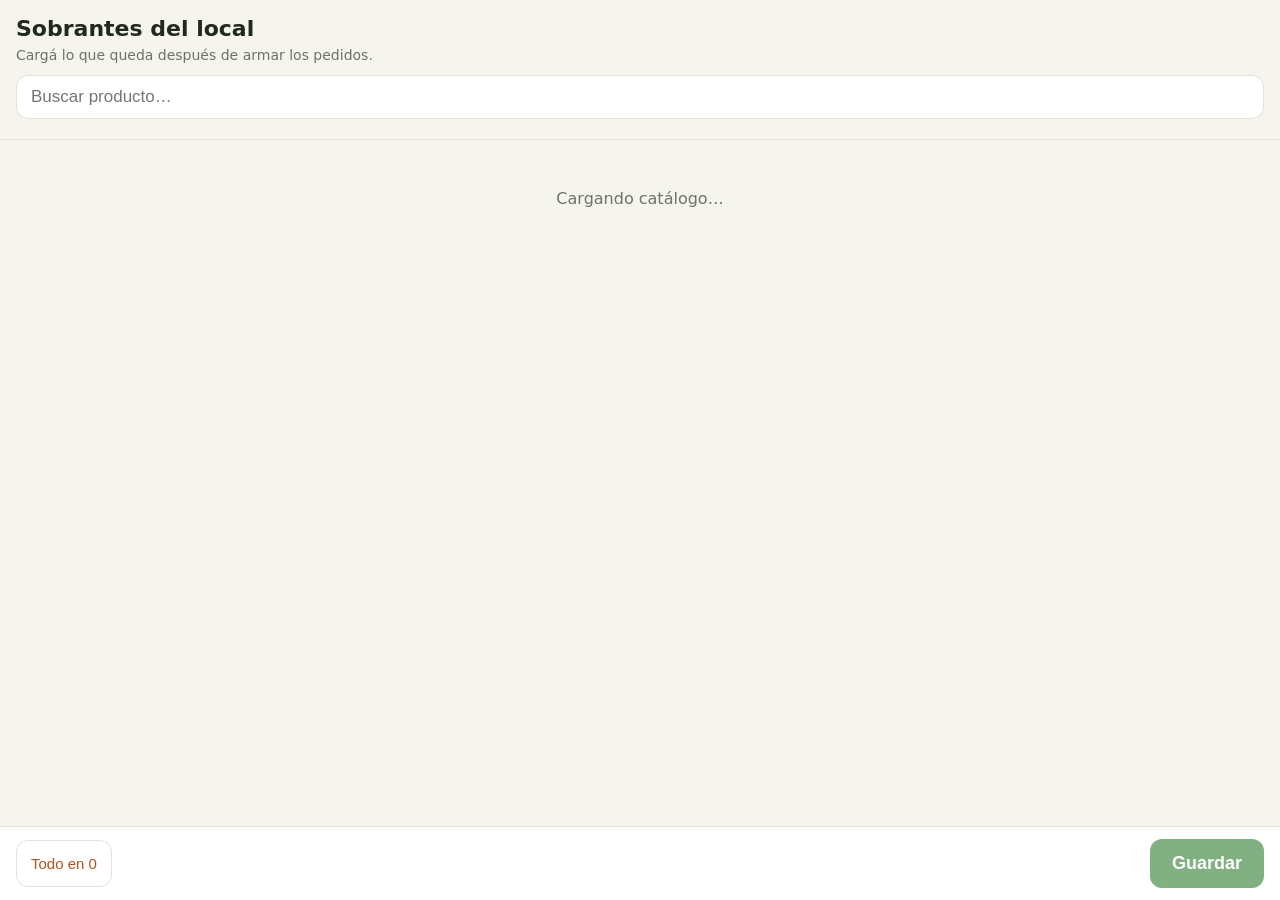
==== SobrantesPantalla.html @ a5b16b77 "Create SobrantesPantalla.html" ====
<!DOCTYPE html>
<html lang="es">
<head>
<base target="_top">
<meta charset="utf-8">
<style>
  :root {
    --bg: #f6f4ee; --card: #ffffff; --ink: #1f2a1c; --muted: #6b7466;
    --green: #2f7d32; --green-soft: #e3f1df; --line: #e4e1d8; --warn: #b4531a;
  }
  * { box-sizing: border-box; -webkit-tap-highlight-color: transparent; }
  body { margin: 0; background: var(--bg); color: var(--ink);
    font: 16px/1.35 system-ui, -apple-system, "Segoe UI", Roboto, sans-serif; }
  header { position: sticky; top: 0; z-index: 5; background: var(--bg);
    padding: 14px 16px 10px; border-bottom: 1px solid var(--line); }
  h1 { margin: 0 0 2px; font-size: 22px; }
  .sub { color: var(--muted); font-size: 14px; margin-bottom: 10px; }
  #buscar { width: 100%; font-size: 17px; padding: 11px 14px; border-radius: 12px;
    border: 1px solid var(--line); background: var(--card); }
  .chips { display: flex; gap: 8px; overflow-x: auto; padding-top: 10px; scrollbar-width: none; }
  .chip { flex: none; border: 1px solid var(--line); background: var(--card); color: var(--ink);
    border-radius: 999px; padding: 8px 14px; font-size: 15px; }
  .chip.on { background: var(--green); border-color: var(--green); color: #fff; }
  main { padding: 8px 16px 120px; max-width: 900px; margin: 0 auto; }
  .grupo { margin: 18px 0 6px; font-size: 13px; font-weight: 700; letter-spacing: .06em;
    text-transform: uppercase; color: var(--muted); }
  .fila { display: flex; align-items: center; gap: 10px; background: var(--card);
    border: 1px solid var(--line); border-radius: 14px; padding: 10px 10px 10px 14px; margin-bottom: 8px; }
  .fila.con { border-color: var(--green); background: var(--green-soft); }
  .emoji { font-size: 26px; width: 32px; text-align: center; }
  .nom { flex: 1; min-width: 0; }
  .nom b { display: block; font-size: 17px; font-weight: 600; }
  .nom span { color: var(--muted); font-size: 14px; }
  .ctrl { display: flex; align-items: center; gap: 6px; }
  .btn { width: 48px; height: 48px; border-radius: 12px; border: 1px solid var(--line);
    background: var(--bg); font-size: 26px; line-height: 1; color: var(--ink); }
  .btn:active { transform: scale(.95); }
  .num { width: 72px; height: 48px; text-align: center; font-size: 20px; font-weight: 600;
    border-radius: 12px; border: 1px solid var(--line); background: #fff; }
  footer { position: fixed; left: 0; right: 0; bottom: 0; background: var(--card);
    border-top: 1px solid var(--line); padding: 12px 16px; display: flex; gap: 10px; align-items: center; }
  #estado { flex: 1; font-size: 14px; color: var(--muted); }
  #guardar { background: var(--green); color: #fff; border: 0; border-radius: 12px;
    padding: 14px 22px; font-size: 18px; font-weight: 700; }
  #guardar:disabled { opacity: .6; }
  #cero { background: none; border: 1px solid var(--line); border-radius: 12px; padding: 14px 14px;
    font-size: 15px; color: var(--warn); }
  .vacio { text-align: center; color: var(--muted); padding: 40px 0; }
</style>
</head>
<body>
<header>
  <h1>Sobrantes del local</h1>
  <div class="sub">Cargá lo que queda después de armar los pedidos.</div>
  <input id="buscar" type="search" placeholder="Buscar producto…" autocomplete="off">
  <div class="chips" id="chips"></div>
</header>
<main id="lista"><div class="vacio">Cargando catálogo…</div></main>
<footer>
  <button id="cero">Todo en 0</button>
  <div id="estado"></div>
  <button id="guardar" disabled>Guardar</button>
</footer>

<script>
  // Categorías que se cuentan como sobrante (lo fresco que se compra seguido).
  var CATS = [
    { id: 'frutas', label: 'Frutas' },
    { id: 'verduras', label: 'Verduras' },
    { id: 'otros', label: 'Hierbas y otros' },
    { id: 'huevos', label: 'Huevos' },
    { id: 'listos-consumir', label: 'Envasados' },
    { id: 'sal-marina', label: 'Sales' }
  ];
  var TOKEN = <?!= JSON.stringify(token) ?>;
  var CATALOGO_URL = 'https://tuhuerta24.github.io/TuHuerta/products-data.js?v=' + Date.now();

  var productos = [];   // {key, producto, unidad, label, step, emoji, cat}
  var cantidades = {};  // key → número
  var filtro = 'todo', texto = '', cambios = false;

  // Cómo se carga cada unidad del catálogo.
  function unidadDeCarga(unit) {
    var u = String(unit || '').trim();
    if (u === 'kg' || u === '1/2 kg' || u === '½ kg' || u === '1 kg') return { unidad: 'kg', label: 'kg', step: 0.5 };
    if (u === 'c/u') return { unidad: 'c/u', label: 'unidades', step: 1 };
    if (u === 'atado') return { unidad: 'atado', label: 'atados', step: 1 };
    if (u === 'bolsa') return { unidad: 'bolsa', label: 'bolsas', step: 1 };
    if (u === 'paquete') return { unidad: 'paquete', label: 'paquetes', step: 1 };
    if (/^maple/.test(u)) return { unidad: u, label: u.replace('maple', 'maples de').replace(' u', ''), step: 1 };
    if (/^\d+\s*g$/.test(u)) return { unidad: u, label: 'paquetes de ' + u, step: 1 };
    return { unidad: u, label: u, step: 1 };
  }

  function armarProductos() {
    var vistos = {};
    DEFAULT_PRODUCTS.forEach(function (p) {
      if (!CATS.some(function (c) { return c.id === p.cat; })) return;
      var units = p.variants ? p.variants.map(function (v) { return v.unit; }) : [p.unit];
      units.forEach(function (unit) {
        var u = unidadDeCarga(unit);
        var key = p.name + '|' + u.unidad;
        if (vistos[key]) return;
        vistos[key] = true;
        productos.push({ key: key, producto: p.name, unidad: u.unidad, label: u.label,
          step: u.step, emoji: p.emoji || '•', cat: p.cat });
      });
    });
  }

  function fmt(n) { return (Math.round(n * 100) / 100).toString().replace('.', ','); }

  function pintarChips() {
    var opts = [{ id: 'todo', label: 'Todo' }].concat(CATS, [{ id: 'con', label: 'Con sobrante' }]);
    document.getElementById('chips').innerHTML = opts.map(function (o) {
      return '<button class="chip' + (filtro === o.id ? ' on' : '') + '" data-f="' + o.id + '">' + o.label + '</button>';
    }).join('');
  }

  function pintarLista() {
    var t = texto.toLowerCase();
    var html = '';
    CATS.forEach(function (c) {
      if (filtro !== 'todo' && filtro !== 'con' && filtro !== c.id) return;
      var items = productos.filter(function (p) {
        if (p.cat !== c.id) return false;
        if (filtro === 'con' && !(cantidades[p.key] > 0)) return false;
        return !t || p.producto.toLowerCase().indexOf(t) >= 0;
      });
      if (!items.length) return;
      html += '<div class="grupo">' + c.label + '</div>';
      items.forEach(function (p) {
        var q = cantidades[p.key] || 0;
        html += '<div class="fila' + (q > 0 ? ' con' : '') + '" data-k="' + encodeURIComponent(p.key) + '">' +
          '<div class="emoji">' + p.emoji + '</div>' +
          '<div class="nom"><b>' + p.producto + '</b><span>' + p.label + '</span></div>' +
          '<div class="ctrl"><button class="btn" data-d="-1">−</button>' +
          '<input class="num" inputmode="decimal" value="' + (q ? fmt(q) : '') + '" placeholder="0">' +
          '<button class="btn" data-d="1">+</button></div></div>';
      });
    });
    document.getElementById('lista').innerHTML = html || '<div class="vacio">No hay productos para mostrar.</div>';
  }

  function porKey(k) { return productos.filter(function (p) { return p.key === k; })[0]; }

  function marcarCambios() {
    cambios = true;
    var n = Object.keys(cantidades).filter(function (k) { return cantidades[k] > 0; }).length;
    document.getElementById('estado').textContent = n + ' productos con sobrante · sin guardar';
    document.getElementById('guardar').disabled = false;
  }

  document.getElementById('lista').addEventListener('click', function (e) {
    var b = e.target.closest('.btn'); if (!b) return;
    var fila = b.closest('.fila'), k = decodeURIComponent(fila.dataset.k), p = porKey(k);
    var q = Math.max(0, (cantidades[k] || 0) + Number(b.dataset.d) * p.step);
    cantidades[k] = q;
    fila.querySelector('.num').value = q ? fmt(q) : '';
    fila.classList.toggle('con', q > 0);
    marcarCambios();
  });

  document.getElementById('lista').addEventListener('change', function (e) {
    if (!e.target.classList.contains('num')) return;
    var fila = e.target.closest('.fila'), k = decodeURIComponent(fila.dataset.k);
    var q = parseFloat(String(e.target.value).replace(',', '.'));
    q = isNaN(q) || q < 0 ? 0 : q;
    cantidades[k] = q;
    e.target.value = q ? fmt(q) : '';
    fila.classList.toggle('con', q > 0);
    marcarCambios();
  });

  document.getElementById('chips').addEventListener('click', function (e) {
    var c = e.target.closest('.chip'); if (!c) return;
    filtro = c.dataset.f; pintarChips(); pintarLista();
  });

  document.getElementById('buscar').addEventListener('input', function (e) {
    texto = e.target.value; pintarLista();
  });

  document.getElementById('cero').addEventListener('click', function () {
    if (!confirm('¿Poner todos los sobrantes en 0?')) return;
    cantidades = {}; pintarLista(); marcarCambios();
  });

  document.getElementById('guardar').addEventListener('click', function () {
    var btn = this;
    var items = productos.filter(function (p) { return cantidades[p.key] > 0; })
      .map(function (p) { return { producto: p.producto, unidad: p.unidad, cantidad: cantidades[p.key] }; });
    btn.disabled = true; btn.textContent = 'Guardando…';
    google.script.run
      .withSuccessHandler(function (r) {
        cambios = false; btn.textContent = 'Guardar';
        document.getElementById('estado').textContent = '✓ Guardado ' + r.actualizado + ' · ' + r.guardados + ' productos';
      })
      .withFailureHandler(function (err) {
        btn.disabled = false; btn.textContent = 'Guardar';
        document.getElementById('estado').textContent = '⚠ No se pudo guardar: ' + err.message;
      })
      .guardarSobrantes(TOKEN, items);
  });

  window.addEventListener('beforeunload', function (e) { if (cambios) { e.preventDefault(); e.returnValue = ''; } });

  // Carga el catálogo publicado en la web (así siempre coincide con lo que se vende).
  var s = document.createElement('script');
  s.src = CATALOGO_URL;
  s.onload = function () {
    armarProductos(); pintarChips(); pintarLista();
    google.script.run.withSuccessHandler(function (r) {
      (r.items || []).forEach(function (it) { cantidades[it.producto + '|' + it.unidad] = it.cantidad; });
      document.getElementById('estado').textContent = r.actualizado ? 'Última carga: ' + r.actualizado : 'Todavía no hay sobrantes cargados';
      pintarLista();
    }).getSobrantes(TOKEN);
  };
  s.onerror = function () {
    document.getElementById('lista').innerHTML = '<div class="vacio">No se pudo cargar el catálogo. Revisá la conexión y recargá.</div>';
  };
  document.head.appendChild(s);
</script>
</body>
</html>
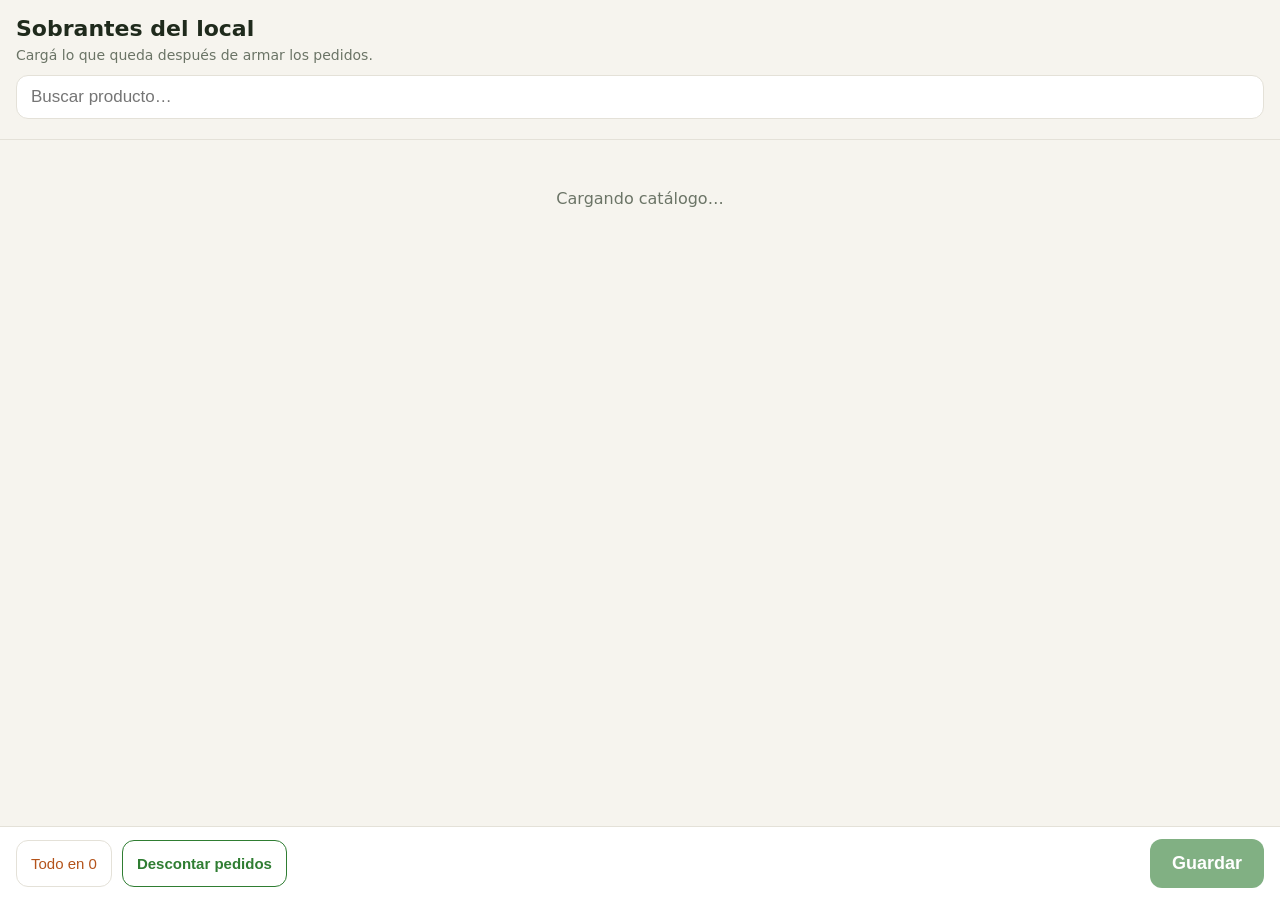
==== commit 1513ce84: "Update SobrantesPantalla.html" ====
--- a/SobrantesPantalla.html
+++ b/SobrantesPantalla.html
@@ -46,6 +46,28 @@
   #cero { background: none; border: 1px solid var(--line); border-radius: 12px; padding: 14px 14px;
     font-size: 15px; color: var(--warn); }
   .vacio { text-align: center; color: var(--muted); padding: 40px 0; }
+  .seg { display: inline-flex; margin-top: 4px; border: 1px solid var(--line); border-radius: 999px; overflow: hidden; }
+  .seg button { border: 0; background: #fff; color: var(--muted); font-size: 14px; padding: 5px 12px; }
+  .seg button.on { background: var(--green); color: #fff; }
+  .extra { display: block; margin-top: 3px; font-size: 13px; color: var(--green); }
+  #descontar { background: var(--card); border: 1px solid var(--green); color: var(--green); border-radius: 12px;
+    padding: 14px 14px; font-size: 15px; font-weight: 600; }
+  .modal { position: fixed; inset: 0; background: rgba(0,0,0,.45); display: none; align-items: center;
+    justify-content: center; z-index: 20; padding: 16px; }
+  .modal.on { display: flex; }
+  .caja { background: var(--card); border-radius: 16px; width: 100%; max-width: 520px; max-height: 85vh;
+    display: flex; flex-direction: column; overflow: hidden; }
+  .caja h2 { margin: 0; padding: 16px 16px 4px; font-size: 20px; }
+  .caja .ayuda { padding: 0 16px 10px; color: var(--muted); font-size: 14px; }
+  .caja .peds { overflow-y: auto; padding: 0 16px; }
+  .ped { display: flex; align-items: center; gap: 12px; padding: 12px 0; border-top: 1px solid var(--line); font-size: 16px; }
+  .ped input { width: 24px; height: 24px; accent-color: var(--green); }
+  .ped small { display: block; color: var(--muted); font-size: 13px; }
+  .ped.hecho { opacity: .5; }
+  .caja .pie { display: flex; gap: 10px; justify-content: flex-end; padding: 12px 16px; border-top: 1px solid var(--line); }
+  .caja .pie button { border-radius: 12px; padding: 12px 18px; font-size: 16px; border: 1px solid var(--line); background: #fff; }
+  .caja .pie .ok { background: var(--green); border-color: var(--green); color: #fff; font-weight: 700; }
+  .nom .mayor { display: block; margin-top: 3px; font-size: 13px; font-weight: 600; color: #b3261e; }
 </style>
 </head>
 <body>
@@ -58,9 +80,18 @@
 <main id="lista"><div class="vacio">Cargando catálogo…</div></main>
 <footer>
   <button id="cero">Todo en 0</button>
+  <button id="descontar">Descontar pedidos</button>
   <div id="estado"></div>
   <button id="guardar" disabled>Guardar</button>
 </footer>
+<div class="modal" id="modal">
+  <div class="caja">
+    <h2>Descontar pedidos armados</h2>
+    <div class="ayuda">Marcá los pedidos que ya armaste: lo que llevan se resta del stock. Los agendados para otro día dejalos sin marcar.</div>
+    <div class="peds" id="peds"></div>
+    <div class="pie"><button id="cancelarDesc">Cancelar</button><button class="ok" id="confirmarDesc">Descontar</button></div>
+  </div>
+</div>
 
 <script>
   // Categorías que se cuentan como sobrante (lo fresco que se compra seguido).
@@ -70,19 +101,93 @@
     { id: 'otros', label: 'Hierbas y otros' },
     { id: 'huevos', label: 'Huevos' },
     { id: 'listos-consumir', label: 'Envasados' },
+    { id: 'terra-verde', label: 'Terra Verde' },
     { id: 'sal-marina', label: 'Sales' }
   ];
+  // Cómo viene cada producto por mayor (se muestra en rojo al lado del nombre).
+  var MAYOR = {
+    'Banana': 'cajón 20 kg',
+    'Banana Ecuador': 'por unidad',
+    'Manzana Roja': 'cajón 18 kg o plancha 9 kg',
+    'Manzana Verde': 'plancha 9 kg',
+    'Manzana Pink Lady': 'plancha 9 kg',
+    'Naranja': 'cajón 18 kg',
+    'Limón': 'cajón 18 kg',
+    'Mandarina': 'cajón 20 kg',
+    'Palta': '60 unidades',
+    'Pera': 'plancha 9 kg',
+    'Durazno': 'plancha 8 kg',
+    'Ciruela Blue Oxi Dream': '5 kg',
+    'Pomelo Rosado': 'por unidad',
+    'Kiwi': 'cajón 10 kg',
+    'Lima': 'por unidad',
+    'Ananá': 'por unidad',
+    'Frutilla': 'plancha M 3,5 kg',
+    'Mango': 'por unidad',
+    'Arándanos': '12 unidades',
+    'Melón': 'por unidad',
+    'Uva Blanca sin Semilla': '8 kg o 5 kg',
+    // Verduras
+    'Ajo': 'bolsa 18',
+    'Acelga': 'cajón 12 o por unidad',
+    'Apio': 'por atado',
+    'Albahaca': 'por unidad',
+    'Boniato Criollo': 'por unidad',
+    'Boniato Zanahoria': 'cajón 18 kg',
+    'Brócoli': '12 unidades',
+    'Berenjena': 'plancha 5-6 kg',
+    'Cebolla': 'bolsa 18 kg',
+    'Cebolla Colorada': 'bolsa 18 kg',
+    'Cebolla de Verdeo': 'por atado',
+    'Calabacín': 'bolsa 18 kg',
+    'Choclo': '6 o 12 unidades',
+    'Tomate Cherry': 'plancha 8 kg',
+    'Chaucha': 'plancha 4 kg',
+    'Coliflor': 'por unidad',
+    'Espinaca': 'cajón 12',
+    'Hongos Champignon': 'bandeja 200 g o 1 kg',
+    'Jengibre': 'por unidad',
+    'Lechuga': 'cajón 12',
+    'Lechuga Crespa': 'cajón 12',
+    'Morrón Rojo': 'cajón 10 kg',
+    'Morrón Verde': 'por unidad',
+    'Morrón Amarillo': 'por unidad',
+    'Nabo': 'por unidad',
+    'Nabo (Atado 6-7u)': 'por unidad',
+    'Papa': 'bolsa 22 kg',
+    'Papín': 'bolsa 20 kg',
+    'Puerro': 'atado 6 unidades',
+    'Pepino': 'plancha 8 kg',
+    'Perejil': 'por atado',
+    'Remolacha': 'por atado',
+    'Rúcula': 'por unidad',
+    'Repollo': 'por unidad',
+    'Repollo Colorado': 'por unidad',
+    'Rabanito': 'por unidad',
+    'Tomate': '9 kg',
+    'Tomate Perita': '9 kg',
+    'Zapallo Cabutiá': 'bolsa 18 kg',
+    'Zapallito': 'cajón 18 kg',
+    'Zanahoria': 'bolsa 18 kg',
+    'Zucchini': 'plancha 7 kg'
+  };
+  // Estas categorías se compran todas por unidad.
+  var CATS_POR_UNIDAD = ['otros', 'huevos', 'listos-consumir', 'terra-verde', 'sal-marina'];
+  function mayorDe(p) { return MAYOR[p.producto] || (CATS_POR_UNIDAD.indexOf(p.cat) >= 0 ? 'por unidad' : ''); }
   var TOKEN = <?!= JSON.stringify(token) ?>;
   var CATALOGO_URL = 'https://tuhuerta24.github.io/TuHuerta/products-data.js?v=' + Date.now();
 
   var productos = [];   // {key, producto, unidad, label, step, emoji, cat}
   var cantidades = {};  // key → número
+  var modo = {};        // key → 'u' cuando la fila está cargando por unidades
   var filtro = 'todo', texto = '', cambios = false;
 
   // Cómo se carga cada unidad del catálogo.
-  function unidadDeCarga(unit) {
+  function unidadDeCarga(unit, cat) {
     var u = String(unit || '').trim();
-    if (u === 'kg' || u === '1/2 kg' || u === '½ kg' || u === '1 kg') return { unidad: 'kg', label: 'kg', step: 0.5 };
+    // Terra Verde se cuenta por envase (botella / paquete), no por peso.
+    if (cat === 'terra-verde') return { unidad: u, label: 'unidades de ' + u, step: 1 };
+    if (u === 'kg' || u === '1/2 kg' || u === '½ kg' || /^\d+\s*kg$/.test(u)) return { unidad: 'kg', label: 'kg', step: 0.5 };
     if (u === 'c/u') return { unidad: 'c/u', label: 'unidades', step: 1 };
     if (u === 'atado') return { unidad: 'atado', label: 'atados', step: 1 };
     if (u === 'bolsa') return { unidad: 'bolsa', label: 'bolsas', step: 1 };
@@ -95,18 +200,33 @@
   function armarProductos() {
     var vistos = {};
     DEFAULT_PRODUCTS.forEach(function (p) {
-      if (!CATS.some(function (c) { return c.id === p.cat; })) return;
+      var cat = p.cat;
+      // De las ofertas solo entran las que no son un pack de otro producto (ej. Papín).
+      if (cat === 'ofertas') { if (p.parentId) return; cat = 'verduras'; }
+      if (!CATS.some(function (c) { return c.id === cat; })) return;
       var units = p.variants ? p.variants.map(function (v) { return v.unit; }) : [p.unit];
       units.forEach(function (unit) {
-        var u = unidadDeCarga(unit);
+        var u = unidadDeCarga(unit, cat);
         var key = p.name + '|' + u.unidad;
         if (vistos[key]) return;
         vistos[key] = true;
-        productos.push({ key: key, producto: p.name, unidad: u.unidad, label: u.label,
-          step: u.step, emoji: p.emoji || '•', cat: p.cat });
+        var item = { key: key, producto: p.name, unidad: u.unidad, label: u.label,
+          step: u.step, emoji: p.emoji || '•', cat: cat };
+        // Frutas y verduras por peso también se piden por unidad (ej. morrones):
+        // se pueden cargar en kg, en unidades, o las dos cosas.
+        if (u.unidad === 'kg' && (cat === 'frutas' || cat === 'verduras')) {
+          item.alt = { key: p.name + '|unidad', unidad: 'unidad', label: 'unidades', step: 1 };
+        }
+        productos.push(item);
       });
     });
   }
+
+  function activa(p) { return (p.alt && modo[p.key] === 'u') ? p.alt : p; }
+  function tieneSobrante(p) { return cantidades[p.key] > 0 || !!(p.alt && cantidades[p.alt.key] > 0); }
+
+  // Para buscar sin importar tildes ni mayúsculas ("limon" encuentra "Limón").
+  function sinTilde(s) { return String(s || '').normalize('NFD').replace(/[\u0300-\u036f]/g, '').toLowerCase().trim(); }
 
   function fmt(n) { return (Math.round(n * 100) / 100).toString().replace('.', ','); }
 
@@ -118,22 +238,32 @@
   }
 
   function pintarLista() {
-    var t = texto.toLowerCase();
+    var t = sinTilde(texto);
     var html = '';
     CATS.forEach(function (c) {
       if (filtro !== 'todo' && filtro !== 'con' && filtro !== c.id) return;
       var items = productos.filter(function (p) {
         if (p.cat !== c.id) return false;
-        if (filtro === 'con' && !(cantidades[p.key] > 0)) return false;
-        return !t || p.producto.toLowerCase().indexOf(t) >= 0;
+        if (filtro === 'con' && !tieneSobrante(p)) return false;
+        return !t || sinTilde(p.producto).indexOf(t) >= 0;
       });
       if (!items.length) return;
       html += '<div class="grupo">' + c.label + '</div>';
       items.forEach(function (p) {
-        var q = cantidades[p.key] || 0;
-        html += '<div class="fila' + (q > 0 ? ' con' : '') + '" data-k="' + encodeURIComponent(p.key) + '">' +
+        var a = activa(p);
+        var q = cantidades[a.key] || 0;
+        var unidadHtml = '<span>' + p.label + '</span>';
+        if (p.alt) {
+          var otra = a === p ? p.alt : p;
+          var qo = cantidades[otra.key] || 0;
+          unidadHtml = '<span class="seg"><button data-m="kg"' + (a === p ? ' class="on"' : '') + '>kg</button>' +
+            '<button data-m="u"' + (a !== p ? ' class="on"' : '') + '>unidades</button></span>' +
+            (qo > 0 ? '<span class="extra">+ ' + fmt(qo) + ' ' + otra.label + '</span>' : '');
+        }
+        html += '<div class="fila' + (tieneSobrante(p) ? ' con' : '') + '" data-k="' + encodeURIComponent(p.key) + '">' +
           '<div class="emoji">' + p.emoji + '</div>' +
-          '<div class="nom"><b>' + p.producto + '</b><span>' + p.label + '</span></div>' +
+          '<div class="nom"><b>' + p.producto + '</b>' + unidadHtml +
+          (mayorDe(p) ? '<span class="mayor">' + mayorDe(p) + '</span>' : '') + '</div>' +
           '<div class="ctrl"><button class="btn" data-d="-1">−</button>' +
           '<input class="num" inputmode="decimal" value="' + (q ? fmt(q) : '') + '" placeholder="0">' +
           '<button class="btn" data-d="1">+</button></div></div>';
@@ -152,23 +282,30 @@
   }
 
   document.getElementById('lista').addEventListener('click', function (e) {
+    var m = e.target.closest('.seg button');
+    if (m) {
+      var pm = porKey(decodeURIComponent(m.closest('.fila').dataset.k));
+      modo[pm.key] = m.dataset.m === 'u' ? 'u' : 'kg';
+      pintarLista();
+      return;
+    }
     var b = e.target.closest('.btn'); if (!b) return;
-    var fila = b.closest('.fila'), k = decodeURIComponent(fila.dataset.k), p = porKey(k);
-    var q = Math.max(0, (cantidades[k] || 0) + Number(b.dataset.d) * p.step);
-    cantidades[k] = q;
+    var fila = b.closest('.fila'), p = porKey(decodeURIComponent(fila.dataset.k)), a = activa(p);
+    var q = Math.max(0, (cantidades[a.key] || 0) + Number(b.dataset.d) * a.step);
+    cantidades[a.key] = q;
     fila.querySelector('.num').value = q ? fmt(q) : '';
-    fila.classList.toggle('con', q > 0);
+    fila.classList.toggle('con', tieneSobrante(p));
     marcarCambios();
   });
 
   document.getElementById('lista').addEventListener('change', function (e) {
     if (!e.target.classList.contains('num')) return;
-    var fila = e.target.closest('.fila'), k = decodeURIComponent(fila.dataset.k);
+    var fila = e.target.closest('.fila'), p = porKey(decodeURIComponent(fila.dataset.k)), a = activa(p);
     var q = parseFloat(String(e.target.value).replace(',', '.'));
     q = isNaN(q) || q < 0 ? 0 : q;
-    cantidades[k] = q;
+    cantidades[a.key] = q;
     e.target.value = q ? fmt(q) : '';
-    fila.classList.toggle('con', q > 0);
+    fila.classList.toggle('con', tieneSobrante(p));
     marcarCambios();
   });
 
@@ -188,8 +325,12 @@
 
   document.getElementById('guardar').addEventListener('click', function () {
     var btn = this;
-    var items = productos.filter(function (p) { return cantidades[p.key] > 0; })
-      .map(function (p) { return { producto: p.producto, unidad: p.unidad, cantidad: cantidades[p.key] }; });
+    var items = [];
+    productos.forEach(function (p) {
+      [p, p.alt].forEach(function (x) {
+        if (x && cantidades[x.key] > 0) items.push({ producto: p.producto, unidad: x.unidad, cantidad: cantidades[x.key] });
+      });
+    });
     btn.disabled = true; btn.textContent = 'Guardando…';
     google.script.run
       .withSuccessHandler(function (r) {
@@ -201,6 +342,68 @@
         document.getElementById('estado').textContent = '⚠ No se pudo guardar: ' + err.message;
       })
       .guardarSobrantes(TOKEN, items);
+  });
+
+  // ---- Descontar pedidos armados ----
+  var modal = document.getElementById('modal');
+  function contarMarcados() {
+    var n = document.querySelectorAll('#peds input:checked:not(:disabled)').length;
+    var b = document.getElementById('confirmarDesc');
+    b.textContent = n ? 'Descontar (' + n + ')' : 'Descontar';
+    b.disabled = !n;
+  }
+  document.getElementById('descontar').addEventListener('click', function () {
+    if (cambios) {
+      document.getElementById('estado').textContent = '⚠ Primero tocá Guardar, después Descontar';
+      return;
+    }
+    document.getElementById('peds').innerHTML = '<div class="vacio">Cargando pedidos…</div>';
+    modal.classList.add('on');
+    google.script.run
+      .withSuccessHandler(function (lista) {
+        if (!lista.length) {
+          document.getElementById('peds').innerHTML = '<div class="vacio">No hay pedidos en la planilla.</div>';
+          contarMarcados(); return;
+        }
+        document.getElementById('peds').innerHTML = lista.map(function (p) {
+          return '<label class="ped' + (p.descontado ? ' hecho' : '') + '">' +
+            '<input type="checkbox" value="' + encodeURIComponent(p.clave) + '"' +
+            (p.descontado ? ' checked disabled' : ' checked') + '>' +
+            '<span>' + p.cliente + '<small>' + p.fecha + ' · ' + p.productos + ' productos' +
+            (p.descontado ? ' · ya descontado' : '') + '</small></span></label>';
+        }).join('');
+        contarMarcados();
+      })
+      .withFailureHandler(function (err) {
+        document.getElementById('peds').innerHTML = '<div class="vacio">⚠ ' + err.message + '</div>';
+      })
+      .listarPedidosDescuento(TOKEN);
+  });
+  document.getElementById('peds').addEventListener('change', contarMarcados);
+  document.getElementById('cancelarDesc').addEventListener('click', function () { modal.classList.remove('on'); });
+  document.getElementById('confirmarDesc').addEventListener('click', function () {
+    var btn = this;
+    var claves = Array.prototype.map.call(document.querySelectorAll('#peds input:checked:not(:disabled)'),
+      function (c) { return decodeURIComponent(c.value); });
+    if (!claves.length) return;
+    btn.disabled = true; btn.textContent = 'Descontando…';
+    google.script.run
+      .withSuccessHandler(function (r) {
+        modal.classList.remove('on');
+        cantidades = {}; modo = {};
+        (r.items || []).forEach(function (it) { cantidades[it.producto + '|' + it.unidad] = it.cantidad; });
+        productos.forEach(function (p) {
+          if (p.alt && cantidades[p.alt.key] > 0 && !(cantidades[p.key] > 0)) modo[p.key] = 'u';
+        });
+        cambios = false; document.getElementById('guardar').disabled = true;
+        pintarLista();
+        document.getElementById('estado').textContent = '✓ Descontados ' + r.pedidos + ' pedidos · ' + r.actualizado;
+      })
+      .withFailureHandler(function (err) {
+        btn.disabled = false; contarMarcados();
+        document.getElementById('estado').textContent = '⚠ No se pudo descontar: ' + err.message;
+      })
+      .descontarPedidos(TOKEN, claves);
   });
 
   window.addEventListener('beforeunload', function (e) { if (cambios) { e.preventDefault(); e.returnValue = ''; } });
@@ -212,6 +415,9 @@
     armarProductos(); pintarChips(); pintarLista();
     google.script.run.withSuccessHandler(function (r) {
       (r.items || []).forEach(function (it) { cantidades[it.producto + '|' + it.unidad] = it.cantidad; });
+      productos.forEach(function (p) {
+        if (p.alt && cantidades[p.alt.key] > 0 && !(cantidades[p.key] > 0)) modo[p.key] = 'u';
+      });
       document.getElementById('estado').textContent = r.actualizado ? 'Última carga: ' + r.actualizado : 'Todavía no hay sobrantes cargados';
       pintarLista();
     }).getSobrantes(TOKEN);
